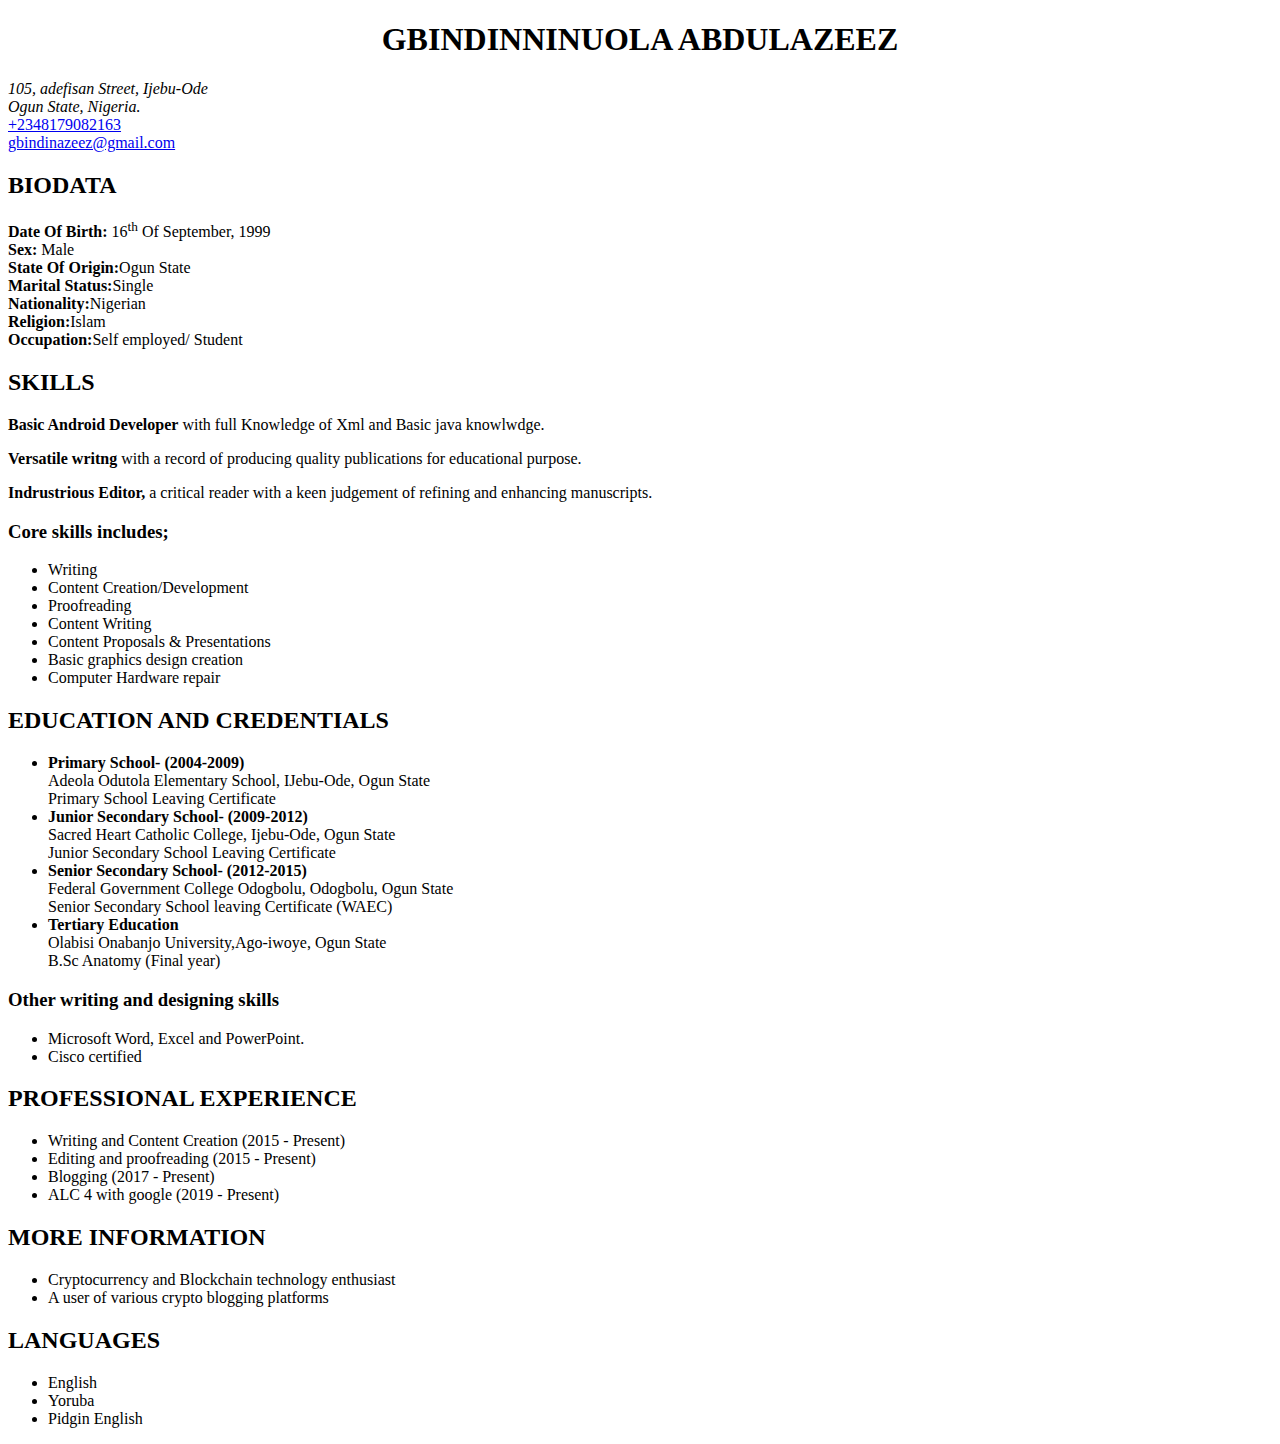
==== ABDULAZEEZ.html @ 32841cf6 "First html commit" ====
<!DOCTYPE html>
<html>
<head>
	<title>GBINDINNINUOLA ABDULAZEEZ CV</title>
</head>
<body>
<div>
	<!--this section is for my general infofrmation and its a section differentiated by div-->
<h1>
	<center>GBINDINNINUOLA ABDULAZEEZ</center>
</h1>
	<address>105, adefisan Street, Ijebu-Ode</address>
	<address>Ogun State, Nigeria.</address>
	<a href="+2348179082163">+2348179082163</a></br><a href="mailto:gbindinazeez@gmail.com">gbindinazeez@gmail.com</a>
</div>

<div>
	<!--this section is for my Biodata and it's also section differentiated by div-->
<h2>BIODATA</h2> 
<strong>Date Of Birth:</strong> 16<sup>th</sup> Of September, 1999</br><strong>Sex:</strong> Male</br><strong>State Of Origin:</strong>Ogun State</br><strong>Marital Status:</strong>Single</br><strong>Nationality:</strong>Nigerian</br><strong>Religion:</strong>Islam</br><strong>Occupation:</strong>Self employed/ Student
</div>

<div>
	<!--this section is for my main skills and its a section differentiated by div-->
<h2>SKILLS</h2>
	<p><STRONG>Basic Android Developer</STRONG> with full Knowledge of Xml and Basic java knowlwdge.
	</p>
	<p><STRONG>Versatile writng</STRONG> with a record of producing quality publications for educational purpose.
	</p>
	<p><strong>Indrustrious Editor,</strong> a critical reader with a keen judgement of refining and enhancing manuscripts.
	</br>
</div>


<div>
	<!--this section is for my Core skills and it's also section differentiated by div-->
<h3>Core skills includes;</h3>
<ul>
	<li>Writing</li>
	<li>Content Creation/Development</li>
	<li>Proofreading</li>
	<li>Content Writing</li>
	<li>Content Proposals & Presentations</li>
	<li>Basic graphics design creation</li>
	<li>Computer Hardware repair</li>
</ul>
</div>


<div>
	<!--this section is for my Information on my Educational background and credentials and it's also section differentiated by div-->
<h2>EDUCATION AND CREDENTIALS</h2>
<ul>
	<li><strong>Primary School- (2004-2009)</br></strong>Adeola Odutola Elementary School, IJebu-Ode, Ogun State</br>Primary School Leaving Certificate</li>
	<li><strong>Junior Secondary School- (2009-2012)</br></strong>Sacred Heart Catholic College, Ijebu-Ode, Ogun State</br>Junior Secondary School Leaving Certificate</li>
	<li><strong>Senior Secondary School- (2012-2015)</br></strong>Federal Government College Odogbolu, Odogbolu, Ogun State</br>Senior Secondary School leaving Certificate (WAEC)</br></li>
	<li><strong>Tertiary Education</strong></br>Olabisi Onabanjo University,Ago-iwoye, Ogun State</br>B.Sc Anatomy (Final year)</li>
</ul>

<h3>Other writing and designing skills</h3>
<ul>
	<li>Microsoft Word, Excel and PowerPoint.</li>
	<li>Cisco certified</li>
</ul>
</div>


<div>
	<!--this section is for my Professional experiences and it's also section differentiated by div, it also use an unordered list-->
<h2>PROFESSIONAL EXPERIENCE</h2>
<ul>
	<li>Writing and Content Creation (2015 - Present)</li>
	<li>Editing and proofreading (2015 - Present)</li>
	<li>Blogging (2017 - Present)</li>
	<li>ALC 4 with google (2019 - Present)</li>
</ul>
</div>


<div>
	<!--this section is about some extra information about myself and it's also section differentiated by div-->
<h2>MORE INFORMATION</h2>
<UL>
	<li>Cryptocurrency and Blockchain technology enthusiast</li>
	<li>A user of various crypto blogging platforms</li>
</UL>
</div>


<div>
	<!--this section is for all the languages i am fluent in and it's also section differentiated by div-->
<h2>LANGUAGES</h2>
<ul>
	<li>English</li>
	<li>Yoruba</li>
	<li>Pidgin English</li>
</ul>
</div>
</body>
</html>
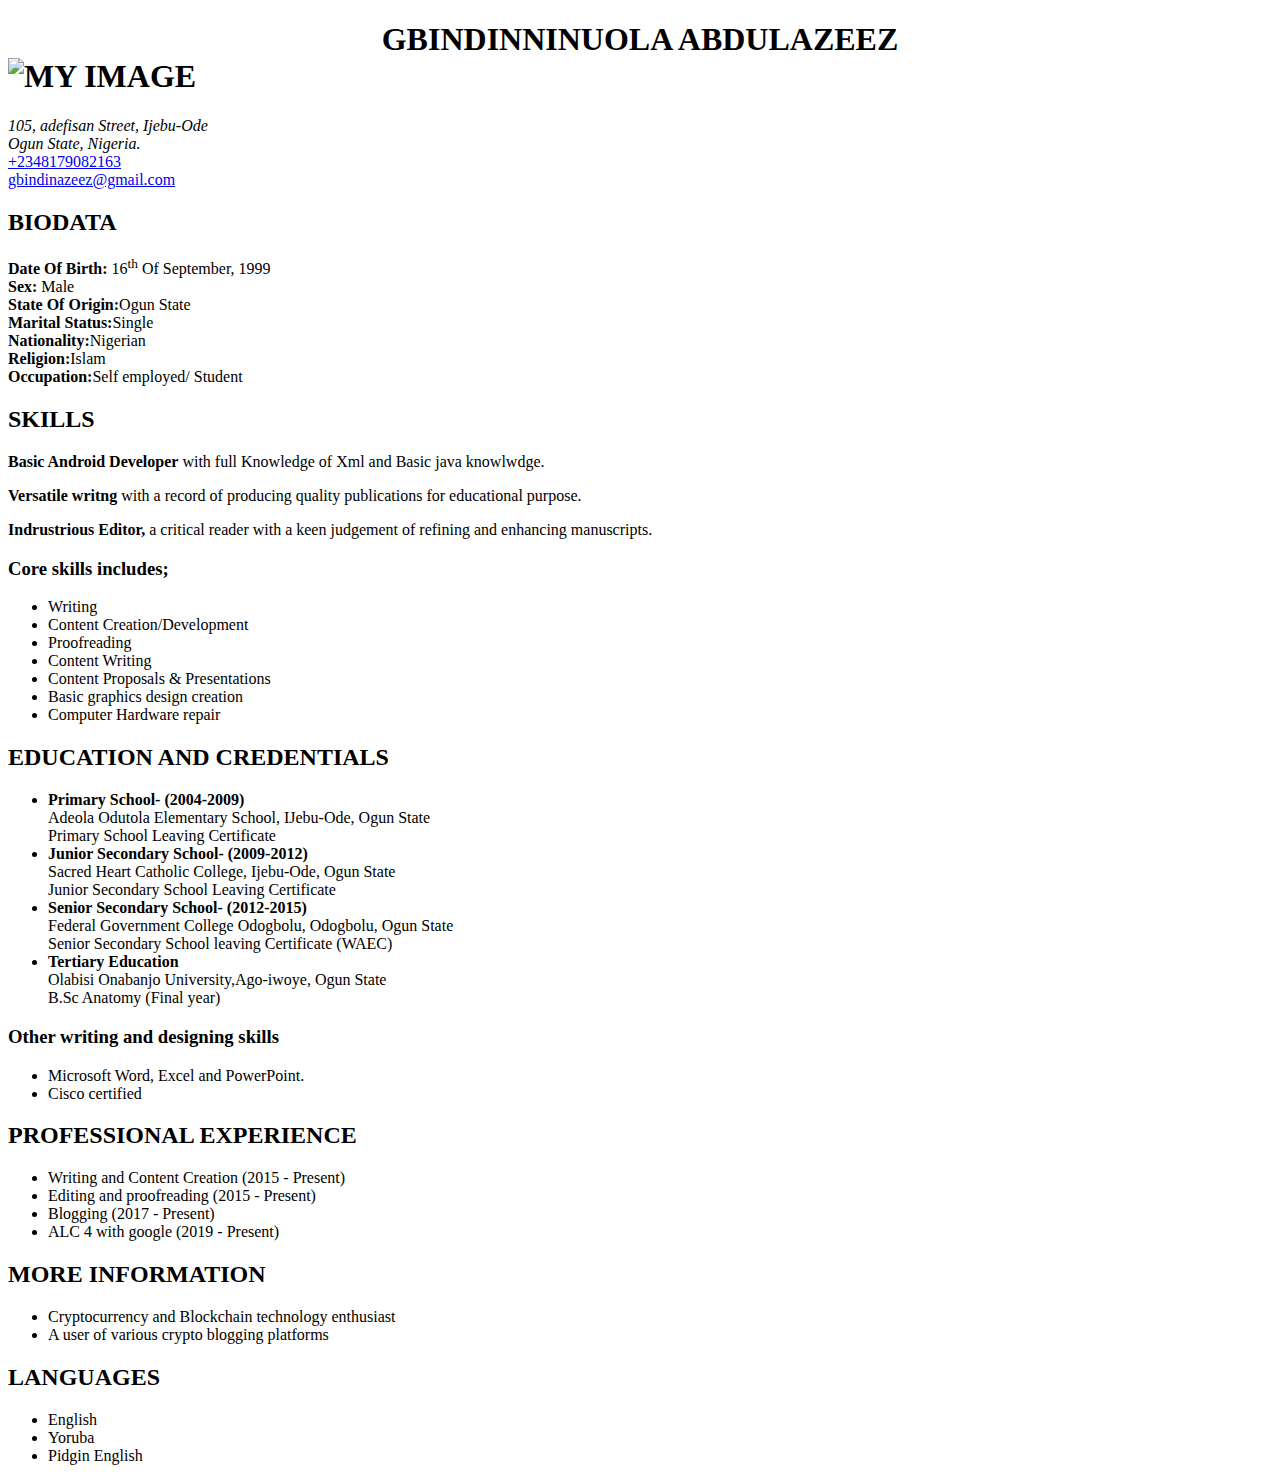
==== commit 5f423886: "Update ABDULAZEEZ.html" ====
--- a/ABDULAZEEZ.html
+++ b/ABDULAZEEZ.html
@@ -8,6 +8,9 @@
 	<!--this section is for my general infofrmation and its a section differentiated by div-->
 <h1>
 	<center>GBINDINNINUOLA ABDULAZEEZ</center>
+	
+	<img src="https://res.cloudinary.com/gbindinazeez/image/upload/v1566589089/407_pypy6f.jpg" width="300" height="200" alt="MY IMAGE">
+	
 </h1>
 	<address>105, adefisan Street, Ijebu-Ode</address>
 	<address>Ogun State, Nigeria.</address>
@@ -97,4 +100,4 @@
 </ul>
 </div>
 </body>
-</html>+</html>
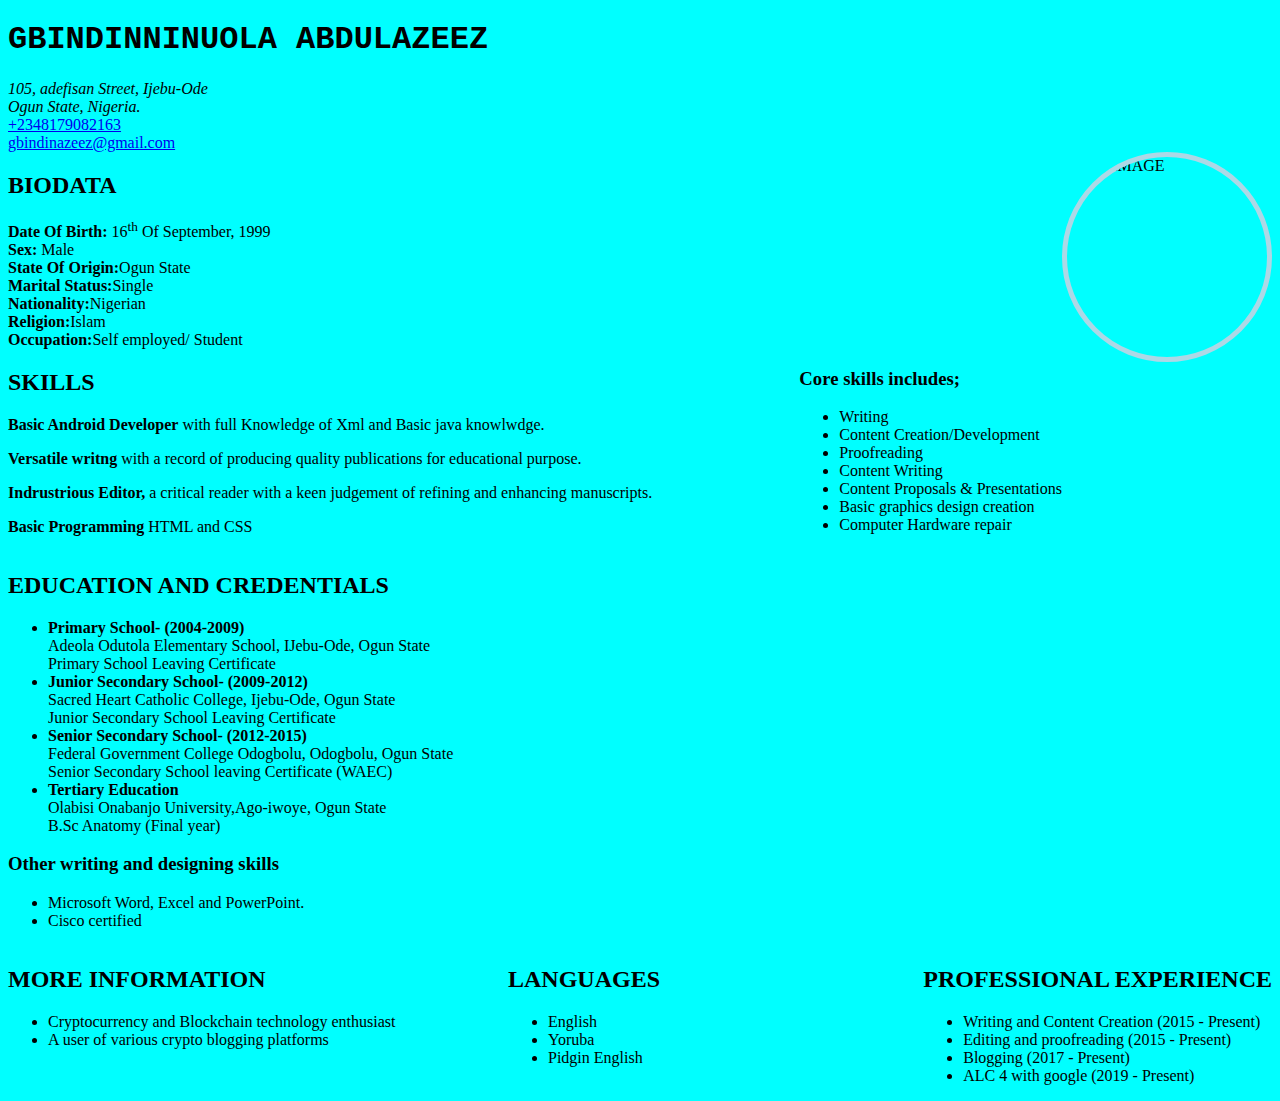
==== commit f7c22b2c: "updated cv with css" ====
--- a/ABDULAZEEZ.html
+++ b/ABDULAZEEZ.html
@@ -1,103 +1,121 @@
 <!DOCTYPE html>
-<html>
+<html lang="en">
+
 <head>
 	<title>GBINDINNINUOLA ABDULAZEEZ CV</title>
+	<link rel="stylesheet" href="css/main.css">
 </head>
+
 <body>
-<div>
-	<!--this section is for my general infofrmation and its a section differentiated by div-->
-<h1>
-	<center>GBINDINNINUOLA ABDULAZEEZ</center>
-	
-	<img src="https://res.cloudinary.com/gbindinazeez/image/upload/v1566589089/407_pypy6f.jpg" width="300" height="200" alt="MY IMAGE">
-	
-</h1>
-	<address>105, adefisan Street, Ijebu-Ode</address>
-	<address>Ogun State, Nigeria.</address>
-	<a href="+2348179082163">+2348179082163</a></br><a href="mailto:gbindinazeez@gmail.com">gbindinazeez@gmail.com</a>
-</div>
+	<div>
+		<!--this section is for my general infofrmation and its a section differentiated by div-->
+		<h1>
+			GBINDINNINUOLA ABDULAZEEZ
+		
+		</h1>
+		<div class="basic-info">
+			<address>105, adefisan Street, Ijebu-Ode</address>
+			<address>Ogun State, Nigeria.</address>
+			<a href="+2348179082163">+2348179082163</a><br><a
+				href="mailto:gbindinazeez@gmail.com">gbindinazeez@gmail.com</a>
+		</div>
+	</div>
 
-<div>
-	<!--this section is for my Biodata and it's also section differentiated by div-->
-<h2>BIODATA</h2> 
-<strong>Date Of Birth:</strong> 16<sup>th</sup> Of September, 1999</br><strong>Sex:</strong> Male</br><strong>State Of Origin:</strong>Ogun State</br><strong>Marital Status:</strong>Single</br><strong>Nationality:</strong>Nigerian</br><strong>Religion:</strong>Islam</br><strong>Occupation:</strong>Self employed/ Student
-</div>
+		<div class="biodata">
+			<!--this section is for my Biodata and it's also section differentiated by div-->
+			<h2>BIODATA</h2>
+			<strong>Date Of Birth:</strong> 16<sup>th</sup> Of September, 1999<br><strong>Sex:</strong>
+			Male<br><strong>State Of Origin:</strong>Ogun State<br><strong>Marital
+				Status:</strong>Single<br><strong>Nationality:</strong>Nigerian<br><strong>Religion:</strong>Islam<br><strong>Occupation:</strong>Self
+			employed/ Student
+		</div>
+		<img src="https://res.cloudinary.com/gbindinazeez/image/upload/v1566589089/407_pypy6f.jpg" width="300"
+				height="200" alt="MY IMAGE" class="image">
 
-<div>
-	<!--this section is for my main skills and its a section differentiated by div-->
-<h2>SKILLS</h2>
-	<p><STRONG>Basic Android Developer</STRONG> with full Knowledge of Xml and Basic java knowlwdge.
-	</p>
-	<p><STRONG>Versatile writng</STRONG> with a record of producing quality publications for educational purpose.
-	</p>
-	<p><strong>Indrustrious Editor,</strong> a critical reader with a keen judgement of refining and enhancing manuscripts.
-	</br>
-</div>
+	<section class="skills">
+		<div>
+			<!--this section is for my main skills and its a section differentiated by div-->
+			<h2>SKILLS</h2>
+			<p><STRONG>Basic Android Developer</STRONG> with full Knowledge of Xml and Basic java knowlwdge.
+			</p>
+			<p><STRONG>Versatile writng</STRONG> with a record of producing quality publications for educational purpose.
+			</p>
+			<p><strong>Indrustrious Editor,</strong> a critical reader with a keen judgement of refining and enhancing
+				manuscripts.
+			</p>
+			<p><strong>Basic Programming</strong> HTML and CSS</p>
+		</div>
+	</section>
 
 
-<div>
-	<!--this section is for my Core skills and it's also section differentiated by div-->
-<h3>Core skills includes;</h3>
-<ul>
-	<li>Writing</li>
-	<li>Content Creation/Development</li>
-	<li>Proofreading</li>
-	<li>Content Writing</li>
-	<li>Content Proposals & Presentations</li>
-	<li>Basic graphics design creation</li>
-	<li>Computer Hardware repair</li>
-</ul>
-</div>
+	<div class="core">
+		<!--this section is for my Core skills and it's also section differentiated by div-->
+		<h3>Core skills includes;</h3>
+		<ul>
+			<li>Writing</li>
+			<li>Content Creation/Development</li>
+			<li>Proofreading</li>
+			<li>Content Writing</li>
+			<li>Content Proposals & Presentations</li>
+			<li>Basic graphics design creation</li>
+			<li>Computer Hardware repair</li>
+		</ul>
+	</div>
 
 
-<div>
-	<!--this section is for my Information on my Educational background and credentials and it's also section differentiated by div-->
-<h2>EDUCATION AND CREDENTIALS</h2>
-<ul>
-	<li><strong>Primary School- (2004-2009)</br></strong>Adeola Odutola Elementary School, IJebu-Ode, Ogun State</br>Primary School Leaving Certificate</li>
-	<li><strong>Junior Secondary School- (2009-2012)</br></strong>Sacred Heart Catholic College, Ijebu-Ode, Ogun State</br>Junior Secondary School Leaving Certificate</li>
-	<li><strong>Senior Secondary School- (2012-2015)</br></strong>Federal Government College Odogbolu, Odogbolu, Ogun State</br>Senior Secondary School leaving Certificate (WAEC)</br></li>
-	<li><strong>Tertiary Education</strong></br>Olabisi Onabanjo University,Ago-iwoye, Ogun State</br>B.Sc Anatomy (Final year)</li>
-</ul>
+	<div class="education">
+		<!--this section is for my Information on my Educational background and credentials and it's also section differentiated by div-->
+		<h2>EDUCATION AND CREDENTIALS</h2>
+		<ul>
+			<li><strong>Primary School- (2004-2009)<br></strong>Adeola Odutola Elementary School, IJebu-Ode, Ogun
+				State<br>Primary School Leaving Certificate</li>
+			<li><strong>Junior Secondary School- (2009-2012)<br></strong>Sacred Heart Catholic College, Ijebu-Ode, Ogun
+				State<br>Junior Secondary School Leaving Certificate</li>
+			<li><strong>Senior Secondary School- (2012-2015)<br></strong>Federal Government College Odogbolu, Odogbolu,
+				Ogun State<br>Senior Secondary School leaving Certificate (WAEC)<br></li>
+			<li><strong>Tertiary Education</strong><br>Olabisi Onabanjo University,Ago-iwoye, Ogun State<br>B.Sc
+				Anatomy (Final year)</li>
+		</ul>
 
-<h3>Other writing and designing skills</h3>
-<ul>
-	<li>Microsoft Word, Excel and PowerPoint.</li>
-	<li>Cisco certified</li>
-</ul>
-</div>
+		<h3>Other writing and designing skills</h3>
+		<ul>
+			<li>Microsoft Word, Excel and PowerPoint.</li>
+			<li>Cisco certified</li>
+		</ul>
+	</div>
 
 
-<div>
-	<!--this section is for my Professional experiences and it's also section differentiated by div, it also use an unordered list-->
-<h2>PROFESSIONAL EXPERIENCE</h2>
-<ul>
-	<li>Writing and Content Creation (2015 - Present)</li>
-	<li>Editing and proofreading (2015 - Present)</li>
-	<li>Blogging (2017 - Present)</li>
-	<li>ALC 4 with google (2019 - Present)</li>
-</ul>
-</div>
+	<div class="exp">
+		<!--this section is for my Professional experiences and it's also section differentiated by div, it also use an unordered list-->
+		<h2>PROFESSIONAL EXPERIENCE</h2>
+		<ul>
+			<li>Writing and Content Creation (2015 - Present)</li>
+			<li>Editing and proofreading (2015 - Present)</li>
+			<li>Blogging (2017 - Present)</li>
+			<li>ALC 4 with google (2019 - Present)</li>
+		</ul>
+	</div>
 
 
-<div>
-	<!--this section is about some extra information about myself and it's also section differentiated by div-->
-<h2>MORE INFORMATION</h2>
-<UL>
-	<li>Cryptocurrency and Blockchain technology enthusiast</li>
-	<li>A user of various crypto blogging platforms</li>
-</UL>
-</div>
+	<div class="info">
+		<!--this section is about some extra information about myself and it's also section differentiated by div-->
+		<h2>MORE INFORMATION</h2>
+		<UL>
+			<li>Cryptocurrency and Blockchain technology enthusiast</li>
+			<li>A user of various crypto blogging platforms</li>
+		</UL>
+	</div>
 
 
-<div>
-	<!--this section is for all the languages i am fluent in and it's also section differentiated by div-->
-<h2>LANGUAGES</h2>
-<ul>
-	<li>English</li>
-	<li>Yoruba</li>
-	<li>Pidgin English</li>
-</ul>
-</div>
+	<div class="lang">
+		<!--this section is for all the languages i am fluent in and it's also section differentiated by div-->
+		<h2>LANGUAGES</h2>
+		<ul>
+			<li>English</li>
+			<li>Yoruba</li>
+			<li>Pidgin English</li>
+		</ul>
+	</div>
 </body>
-</html>
+
+</html>--- a/css/main.css
+++ b/css/main.css
@@ -0,0 +1,52 @@
+.image {
+    border-color: #ADD8E6;
+    border-width: 5px;
+    border-style: solid;
+    border-radius: 50%;
+    width: 200px;
+    height: 200px;
+    float: right;
+  }
+
+  .skills {
+      float: left;
+}
+
+  h1 {font-family: 'Courier New', Courier, monospace}
+
+  h2 {font-family: Verdana, Tahoma,}
+
+  .biodata {
+      float: left;
+    width: 500px;}
+
+
+  .core {
+      float: right;
+}
+
+  .education {
+      float: left;
+      width: 1000px;
+  }
+
+
+  .exp {
+      float: right;
+      background-color: aqua;
+      border-radius: 10%;}
+
+  .info {
+      float: left;
+      width: 500px;
+    }
+
+    .lang {
+        float: left;
+        bottom: 100;
+    }
+
+    body {
+        background-color: aqua;
+      border-radius: 10%;
+    }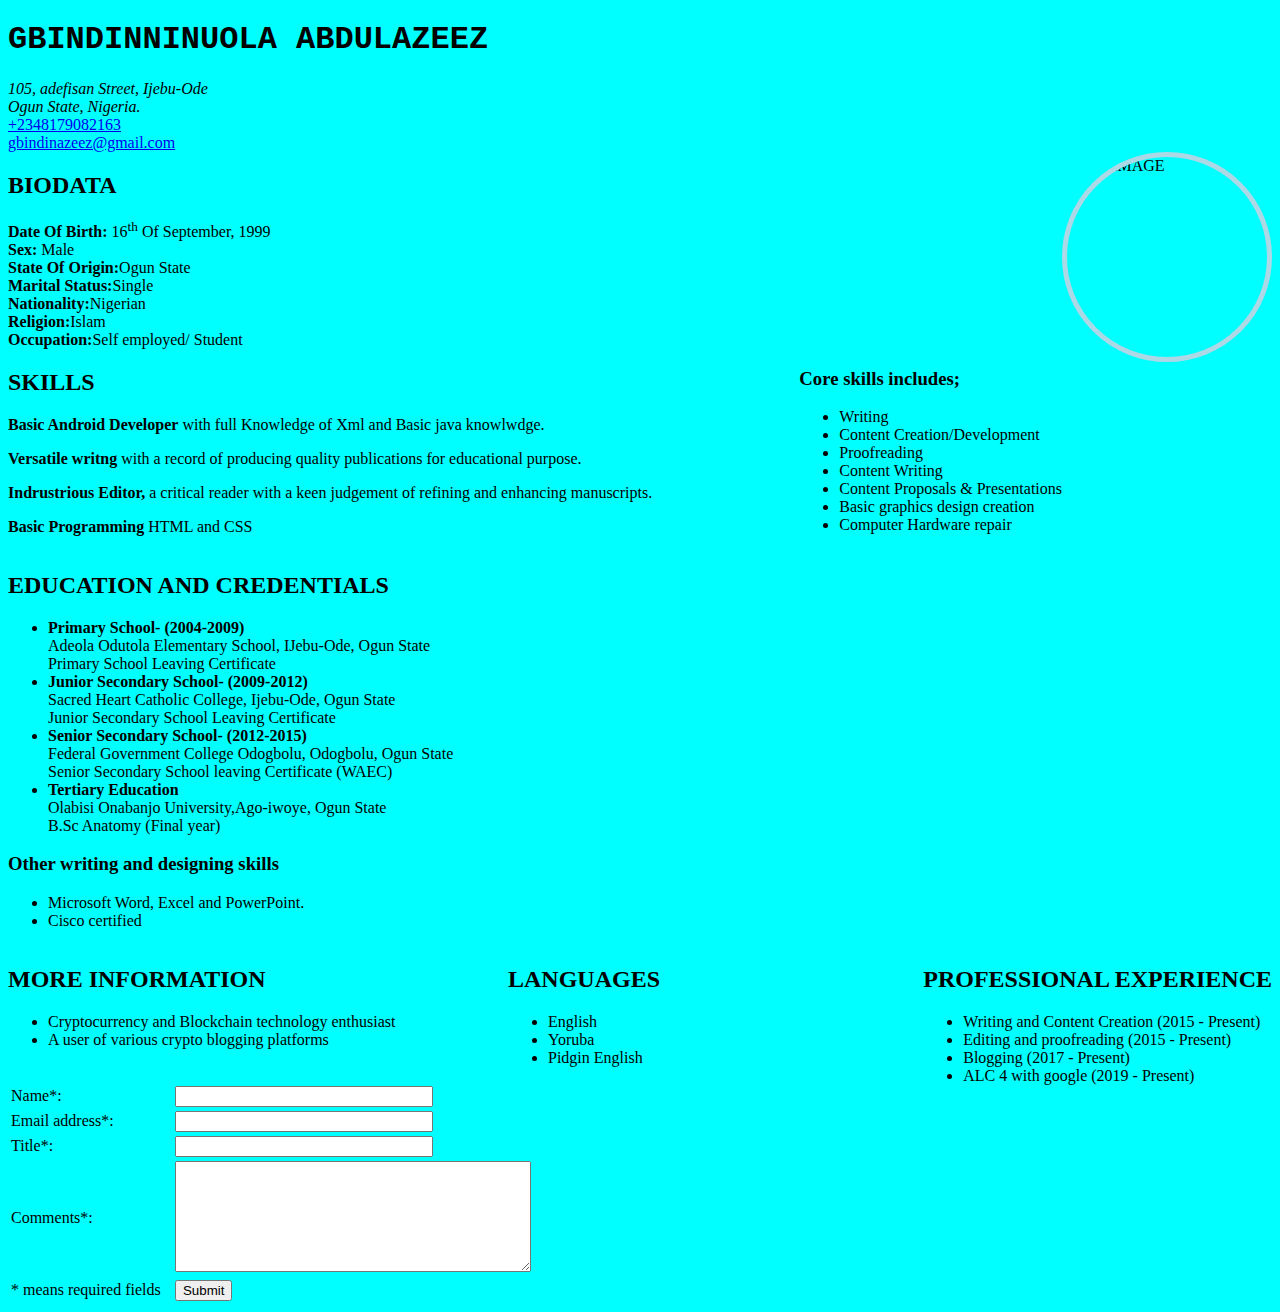
==== commit ca4f00a6: "web hosting of cv" ====
--- a/ABDULAZEEZ.html
+++ b/ABDULAZEEZ.html
@@ -3,7 +3,7 @@
 
 <head>
 	<title>GBINDINNINUOLA ABDULAZEEZ CV</title>
-	<link rel="stylesheet" href="css/main.css">
+	<link rel="stylesheet" href="main.css">
 </head>
 
 <body>
@@ -11,7 +11,7 @@
 		<!--this section is for my general infofrmation and its a section differentiated by div-->
 		<h1>
 			GBINDINNINUOLA ABDULAZEEZ
-		
+
 		</h1>
 		<div class="basic-info">
 			<address>105, adefisan Street, Ijebu-Ode</address>
@@ -21,16 +21,16 @@
 		</div>
 	</div>
 
-		<div class="biodata">
-			<!--this section is for my Biodata and it's also section differentiated by div-->
-			<h2>BIODATA</h2>
-			<strong>Date Of Birth:</strong> 16<sup>th</sup> Of September, 1999<br><strong>Sex:</strong>
-			Male<br><strong>State Of Origin:</strong>Ogun State<br><strong>Marital
-				Status:</strong>Single<br><strong>Nationality:</strong>Nigerian<br><strong>Religion:</strong>Islam<br><strong>Occupation:</strong>Self
-			employed/ Student
-		</div>
-		<img src="https://res.cloudinary.com/gbindinazeez/image/upload/v1566589089/407_pypy6f.jpg" width="300"
-				height="200" alt="MY IMAGE" class="image">
+	<div class="biodata">
+		<!--this section is for my Biodata and it's also section differentiated by div-->
+		<h2>BIODATA</h2>
+		<strong>Date Of Birth:</strong> 16<sup>th</sup> Of September, 1999<br><strong>Sex:</strong>
+		Male<br><strong>State Of Origin:</strong>Ogun State<br><strong>Marital
+			Status:</strong>Single<br><strong>Nationality:</strong>Nigerian<br><strong>Religion:</strong>Islam<br><strong>Occupation:</strong>Self
+		employed/ Student
+	</div>
+	<img src="https://res.cloudinary.com/gbindinazeez/image/upload/v1566589089/407_pypy6f.jpg" width="300" height="200"
+		alt="MY IMAGE" class="image">
 
 	<section class="skills">
 		<div>
@@ -38,7 +38,8 @@
 			<h2>SKILLS</h2>
 			<p><STRONG>Basic Android Developer</STRONG> with full Knowledge of Xml and Basic java knowlwdge.
 			</p>
-			<p><STRONG>Versatile writng</STRONG> with a record of producing quality publications for educational purpose.
+			<p><STRONG>Versatile writng</STRONG> with a record of producing quality publications for educational
+				purpose.
 			</p>
 			<p><strong>Indrustrious Editor,</strong> a critical reader with a keen judgement of refining and enhancing
 				manuscripts.
@@ -116,6 +117,51 @@
 			<li>Pidgin English</li>
 		</ul>
 	</div>
+
+	<form action="/gbindinazeez@gmail.com">
+		<table style="width:550px;border:0;">
+			<tr>
+				<td>
+					Name*:
+				</td>
+				<td>
+					<input id="name" minlength="4" name="Name" type="text" maxlength="60" style="width:250px;" required/>
+				</td>
+			</tr>
+			<tr>
+				<td>
+					Email address*:
+				</td>
+				<td>
+					<input id="mail" name="EmailAddress" type="email" maxlength="90" style="width:250px;" required/>
+				</td>
+			</tr>
+			<tr>
+				<td>
+					Title*:
+				</td>
+				<td>
+					<input id="title" name="title" type="text" maxlength="43" style="width:250px;" />
+				</td>
+			</tr>
+			<tr>
+				<td>
+					Comments*:
+				</td>
+				<td>
+					<textarea id="comment" minlength="20" name="Comments" rows="7" cols="40" style="width:350px;" required></textarea>
+				</td>
+			</tr>
+			<tr>
+				<td>
+					* means required fields
+				</td>
+				<td>
+					<input name="Submit" type="submit" value="Submit" />
+				</td>
+			</tr>
+		</table>
+	</form>
 </body>
 
 </html>--- a/main.css
+++ b/main.css
@@ -0,0 +1,52 @@
+.image {
+    border-color: #ADD8E6;
+    border-width: 5px;
+    border-style: solid;
+    border-radius: 50%;
+    width: 200px;
+    height: 200px;
+    float: right;
+  }
+
+  .skills {
+      float: left;
+}
+
+  h1 {font-family: 'Courier New', Courier, monospace}
+
+  h2 {font-family: Verdana, Tahoma,}
+
+  .biodata {
+      float: left;
+    width: 500px;}
+
+
+  .core {
+      float: right;
+}
+
+  .education {
+      float: left;
+      width: 1000px;
+  }
+
+
+  .exp {
+      float: right;
+      background-color: aqua;
+      border-radius: 10%;}
+
+  .info {
+      float: left;
+      width: 500px;
+    }
+
+    .lang {
+        float: left;
+        bottom: 100;
+    }
+
+    body {
+        background-color: aqua;
+      border-radius: 10%;
+    }